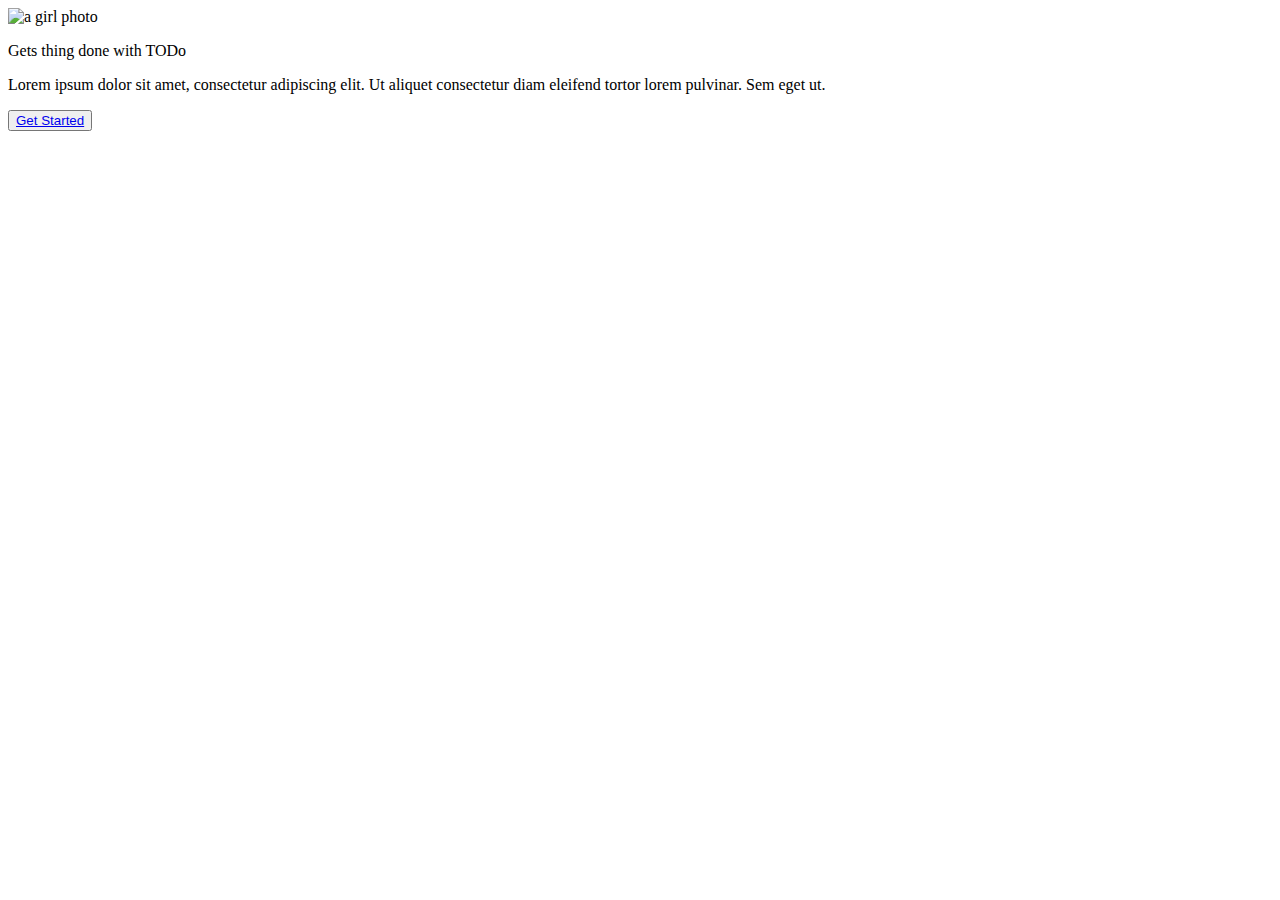
==== index.html @ 9ed7e730 "just practice" ====
<!DOCTYPE html>
<html lang="en">

<head>
    <meta charset="UTF-8">
    <meta name="viewport" content="width=device-width, initial-scale=1.0">
    <title>To do list</title>
    <link rel="stylesheet" href="/TO-DO-LIST/login-pg/todo.css">
</head>

<body>
    <div id="container">
        <img src="/TO-DO-LIST/to-do-imgs/Shape.png" alt="a girl photo" id="img1">
        <img src="/TO-DO-LIST/to-do-imgs/mobile.png" alt="" id="img2">
        <p id="head">Gets thing done with TODo</p>
        <p id="desc">Lorem ipsum dolor sit amet, consectetur adipiscing elit. Ut aliquet consectetur diam eleifend
            tortor lorem pulvinar. Sem
            eget ut.</p>
        <button><a href="/TO-DO-LIST/main-pg/main.html">Get Started</a></button>
        <div class="circle " id="one"></div>
        <div class="circle" id="two"></div>
    </div>
    <script src="todo.js"></script>
</body>

</html>
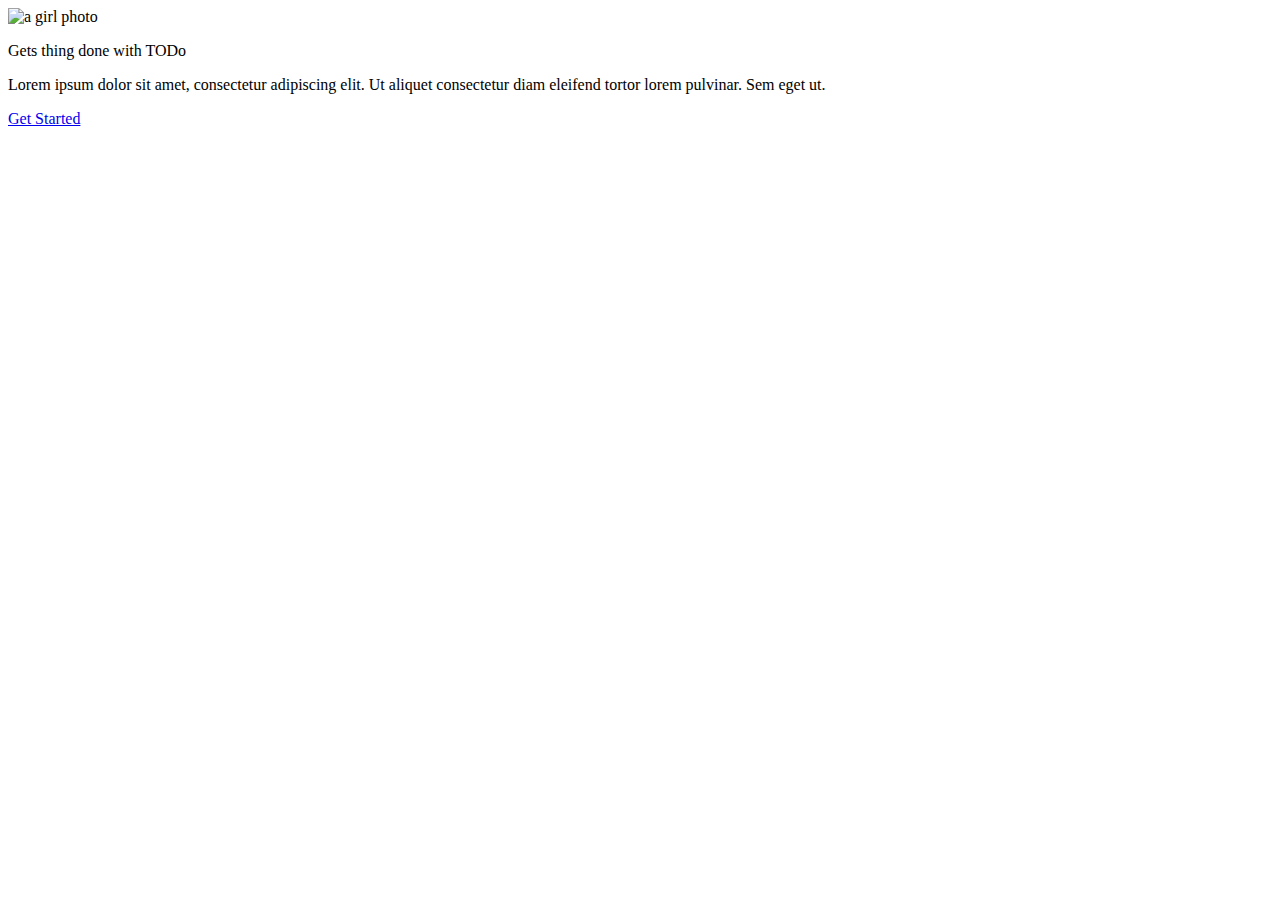
==== commit 17767bce: "made easy for mobile" ====
--- a/index.html
+++ b/index.html
@@ -16,7 +16,7 @@
         <p id="desc">Lorem ipsum dolor sit amet, consectetur adipiscing elit. Ut aliquet consectetur diam eleifend
             tortor lorem pulvinar. Sem
             eget ut.</p>
-        <button><a href="/TO-DO-LIST/main-pg/main.html">Get Started</a></button>
+        <a href="/TO-DO-LIST/main-pg/main.html">Get Started</a>
         <div class="circle " id="one"></div>
         <div class="circle" id="two"></div>
     </div>
